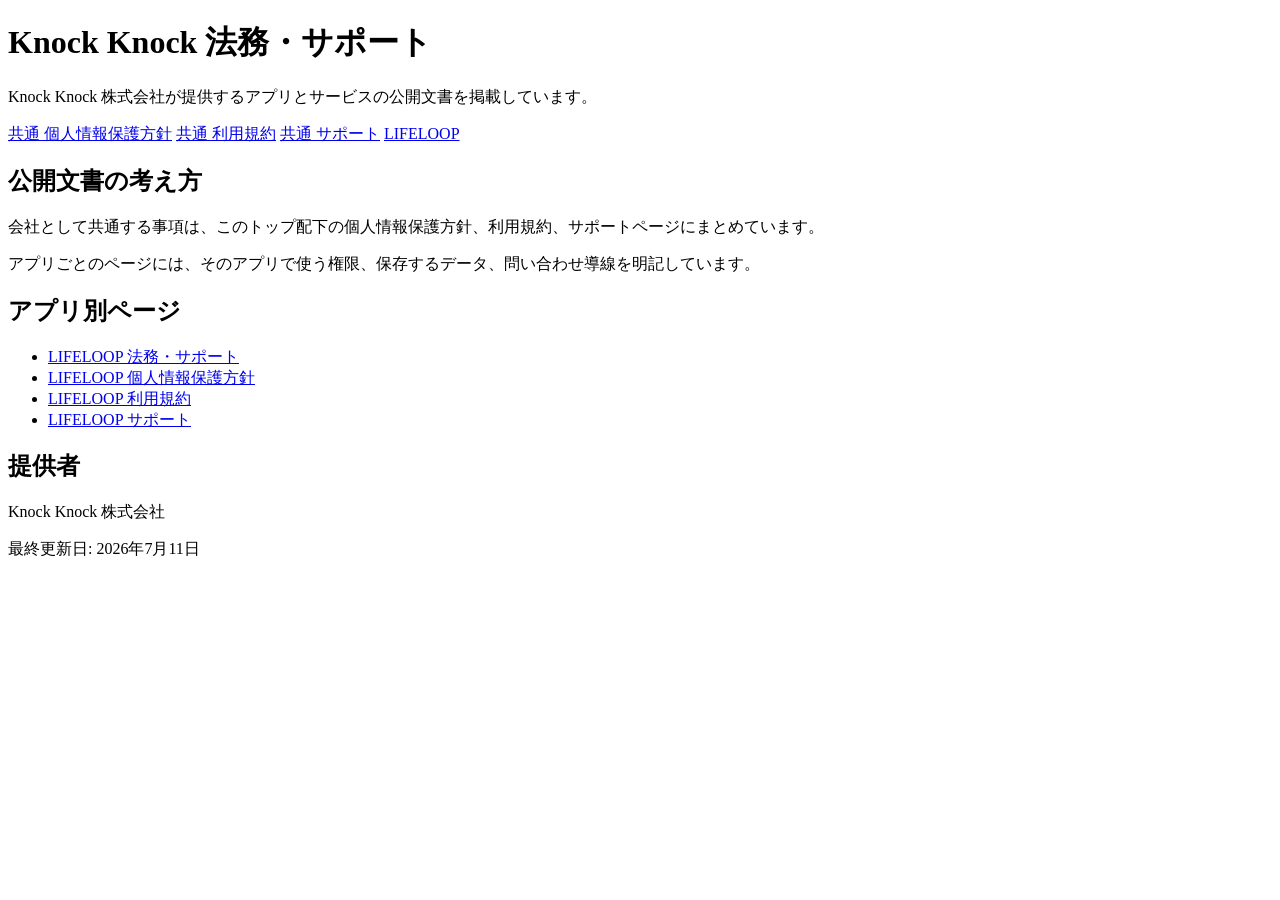
==== docs/index.html @ cf171223 "Use LIFELOOP as display name" ====
<!doctype html>
<html lang="ja">
<head>
  <meta charset="utf-8">
  <meta name="viewport" content="width=device-width, initial-scale=1">
  <title>Knock Knock 法務・サポート</title>
  <link rel="stylesheet" href="styles.css">
</head>
<body>
  <main>
    <h1>Knock Knock 法務・サポート</h1>
    <p class="lead">Knock Knock 株式会社が提供するアプリとサービスの公開文書を掲載しています。</p>

    <nav aria-label="公開文書">
      <a href="privacy.html">共通 個人情報保護方針</a>
      <a href="terms.html">共通 利用規約</a>
      <a href="support.html">共通 サポート</a>
      <a href="lifeloop/">LIFELOOP</a>
    </nav>

    <section>
      <h2>公開文書の考え方</h2>
      <p>会社として共通する事項は、このトップ配下の個人情報保護方針、利用規約、サポートページにまとめています。</p>
      <p>アプリごとのページには、そのアプリで使う権限、保存するデータ、問い合わせ導線を明記しています。</p>
    </section>

    <section>
      <h2>アプリ別ページ</h2>
      <ul>
        <li><a href="lifeloop/">LIFELOOP 法務・サポート</a></li>
        <li><a href="lifeloop/privacy.html">LIFELOOP 個人情報保護方針</a></li>
        <li><a href="lifeloop/terms.html">LIFELOOP 利用規約</a></li>
        <li><a href="lifeloop/support.html">LIFELOOP サポート</a></li>
      </ul>
    </section>

    <section>
      <h2>提供者</h2>
      <p>Knock Knock 株式会社</p>
    </section>

    <footer>
      <p>最終更新日: 2026年7月11日</p>
    </footer>
  </main>
</body>
</html>
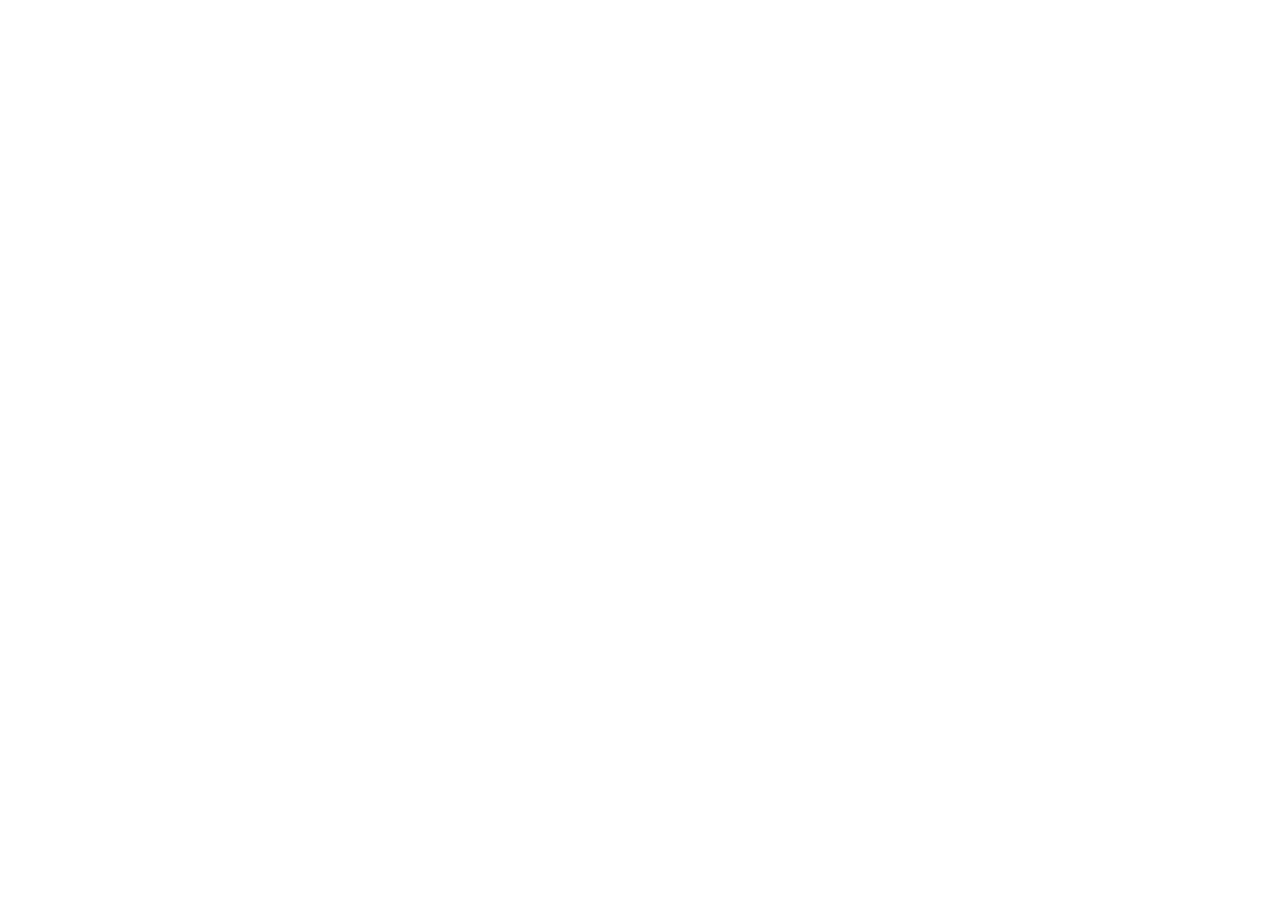
==== commit 6843c987: "Record Apple-submitted app state" ====
--- a/docs/index.html
+++ b/docs/index.html
@@ -3,45 +3,12 @@
 <head>
   <meta charset="utf-8">
   <meta name="viewport" content="width=device-width, initial-scale=1">
-  <title>Knock Knock 法務・サポート</title>
-  <link rel="stylesheet" href="styles.css">
+  <meta http-equiv="refresh" content="0; url=https://knockknock-at.github.io/lifeloop-docs/">
+  <link rel="canonical" href="https://knockknock-at.github.io/lifeloop-docs/">
+  <title>公開文書は移転しました | Knock Knock 株式会社</title>
+  <script>window.location.replace("https://knockknock-at.github.io/lifeloop-docs/" + window.location.search + window.location.hash);</script>
 </head>
 <body>
-  <main>
-    <h1>Knock Knock 法務・サポート</h1>
-    <p class="lead">Knock Knock 株式会社が提供するアプリとサービスの公開文書を掲載しています。</p>
-
-    <nav aria-label="公開文書">
-      <a href="privacy.html">共通 個人情報保護方針</a>
-      <a href="terms.html">共通 利用規約</a>
-      <a href="support.html">共通 サポート</a>
-      <a href="lifeloop/">LIFELOOP</a>
-    </nav>
-
-    <section>
-      <h2>公開文書の考え方</h2>
-      <p>会社として共通する事項は、このトップ配下の個人情報保護方針、利用規約、サポートページにまとめています。</p>
-      <p>アプリごとのページには、そのアプリで使う権限、保存するデータ、問い合わせ導線を明記しています。</p>
-    </section>
-
-    <section>
-      <h2>アプリ別ページ</h2>
-      <ul>
-        <li><a href="lifeloop/">LIFELOOP 法務・サポート</a></li>
-        <li><a href="lifeloop/privacy.html">LIFELOOP 個人情報保護方針</a></li>
-        <li><a href="lifeloop/terms.html">LIFELOOP 利用規約</a></li>
-        <li><a href="lifeloop/support.html">LIFELOOP サポート</a></li>
-      </ul>
-    </section>
-
-    <section>
-      <h2>提供者</h2>
-      <p>Knock Knock 株式会社</p>
-    </section>
-
-    <footer>
-      <p>最終更新日: 2026年7月11日</p>
-    </footer>
-  </main>
+  <p>公開文書は移転しました。<a href="https://knockknock-at.github.io/lifeloop-docs/">新しい法務・サポートページを開く</a></p>
 </body>
 </html>
